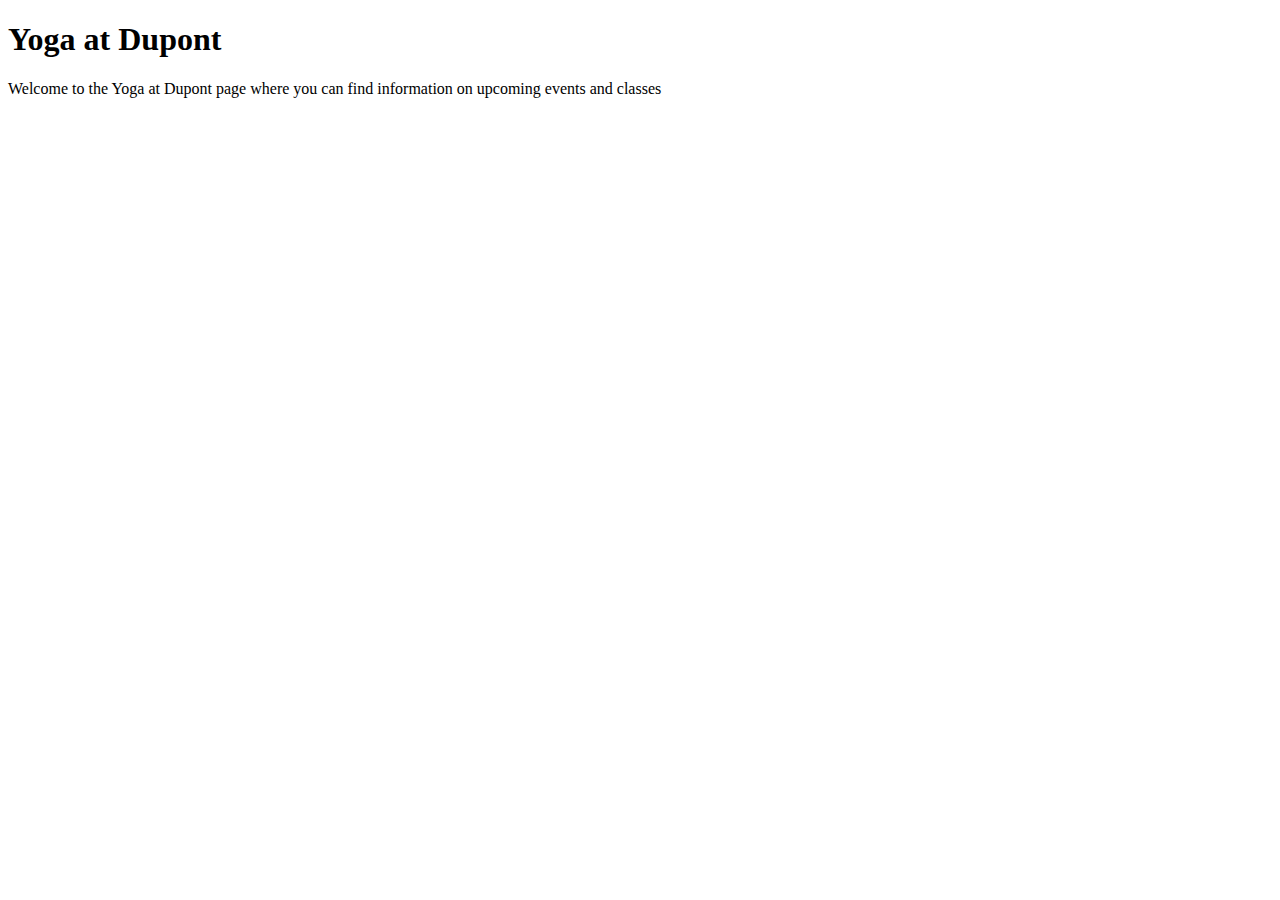
==== unit_1/index.html @ 847ec846 "new colors" ====
<!DOCTYPE html>
<html>
<head>
	<title>Yoga at Dupont</title>
	<link rel="stylesheet" text="text/css" href="css/style.css">
<body>
	<h1>Yoga at Dupont</h1>
	<p>Welcome to the Yoga at Dupont page where you can find information on upcoming events and classes</p>
</body>
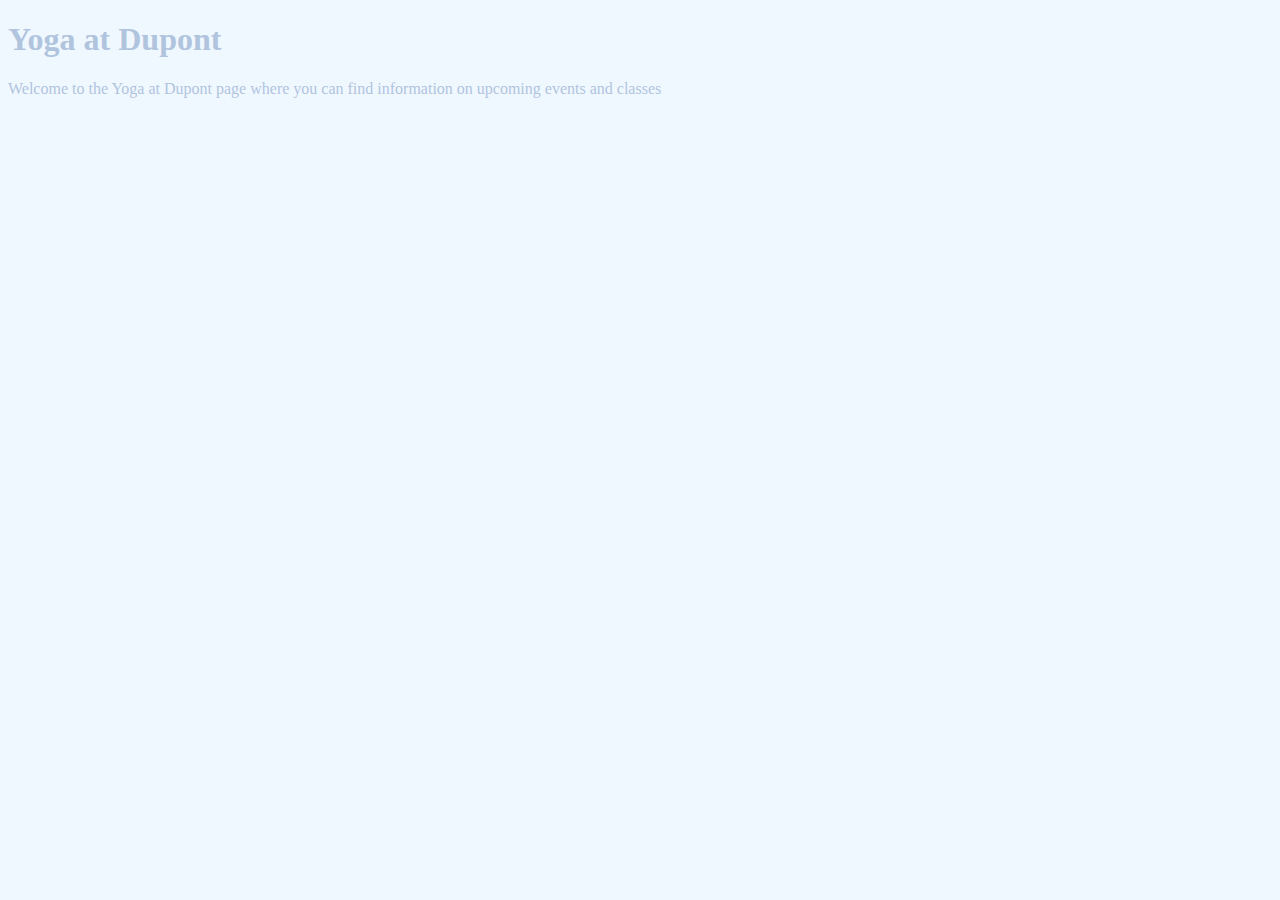
==== commit 9de1203b: "fixed" ====
--- a/unit_1/index.html
+++ b/unit_1/index.html
@@ -2,8 +2,10 @@
 <html>
 <head>
 	<title>Yoga at Dupont</title>
-	<link rel="stylesheet" text="text/css" href="css/style.css">
+	<link rel="stylesheet" text="text/css" href="design.css">
+</head>
 <body>
 	<h1>Yoga at Dupont</h1>
 	<p>Welcome to the Yoga at Dupont page where you can find information on upcoming events and classes</p>
-</body>+</body>
+</html>
--- a/unit_1/design.css
+++ b/unit_1/design.css
@@ -0,0 +1,6 @@
+body {
+	background-color: AliceBlue;
+}
+h1,p {
+	color: LightSteelBlue;
+}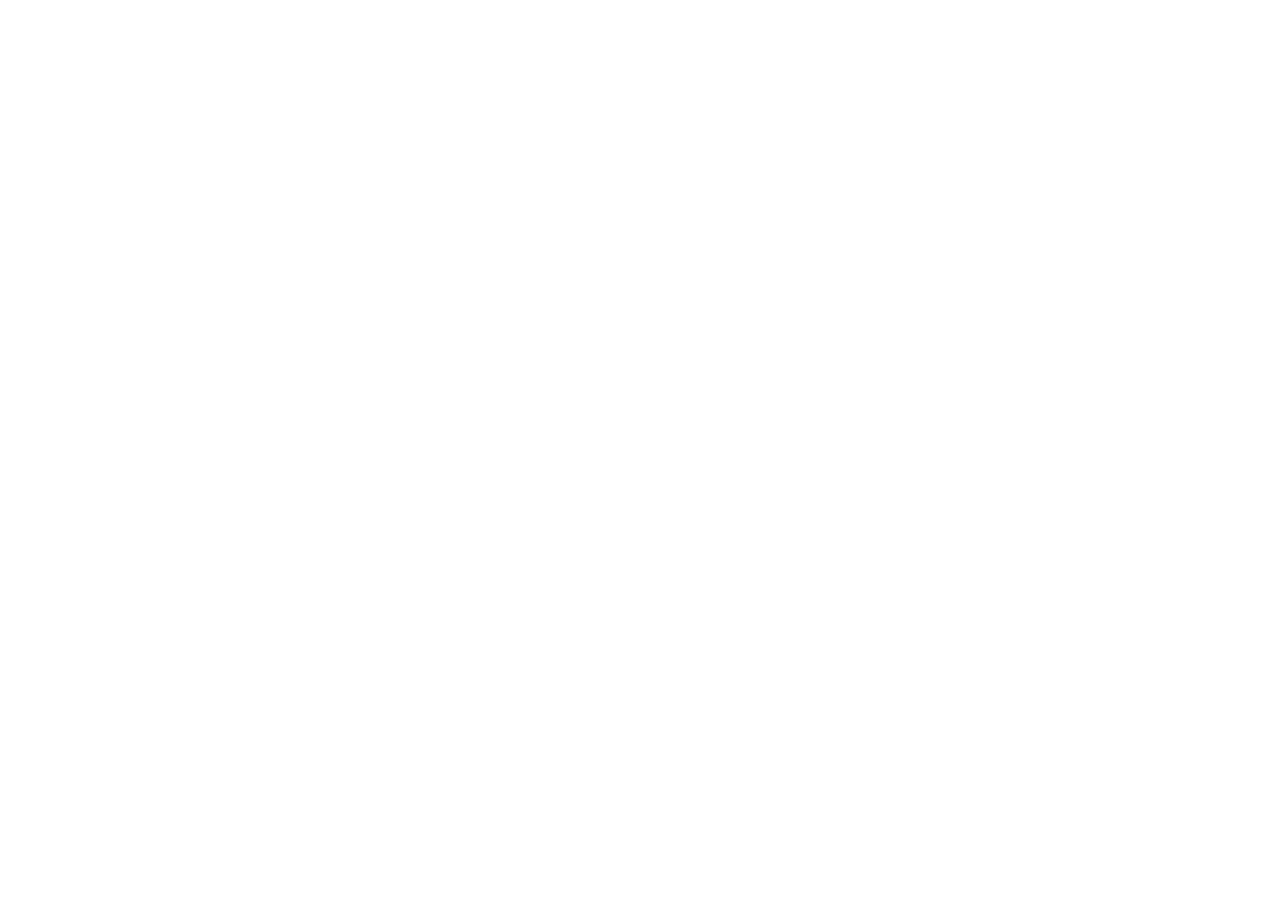
==== commit 1570cd7b: "new" ====
--- a/unit_1/index.html
+++ b/unit_1/index.html
@@ -1,11 +1,11 @@
 <!DOCTYPE html>
 <html>
 <head>
-	<title>Yoga at Dupont</title>
-	<link rel="stylesheet" text="text/css" href="design.css">
+	<link rel="stylesheet" type="text/css" href="css/style.css">
 </head>
+<title>
 <body>
-	<h1>Yoga at Dupont</h1>
-	<p>Welcome to the Yoga at Dupont page where you can find information on upcoming events and classes</p>
-</body>
+	<h1>Yoga in the Park<h1>
+		<p>A website dedicated to provide infomation on community yoga events</p>
+</h1>body>
 </html>
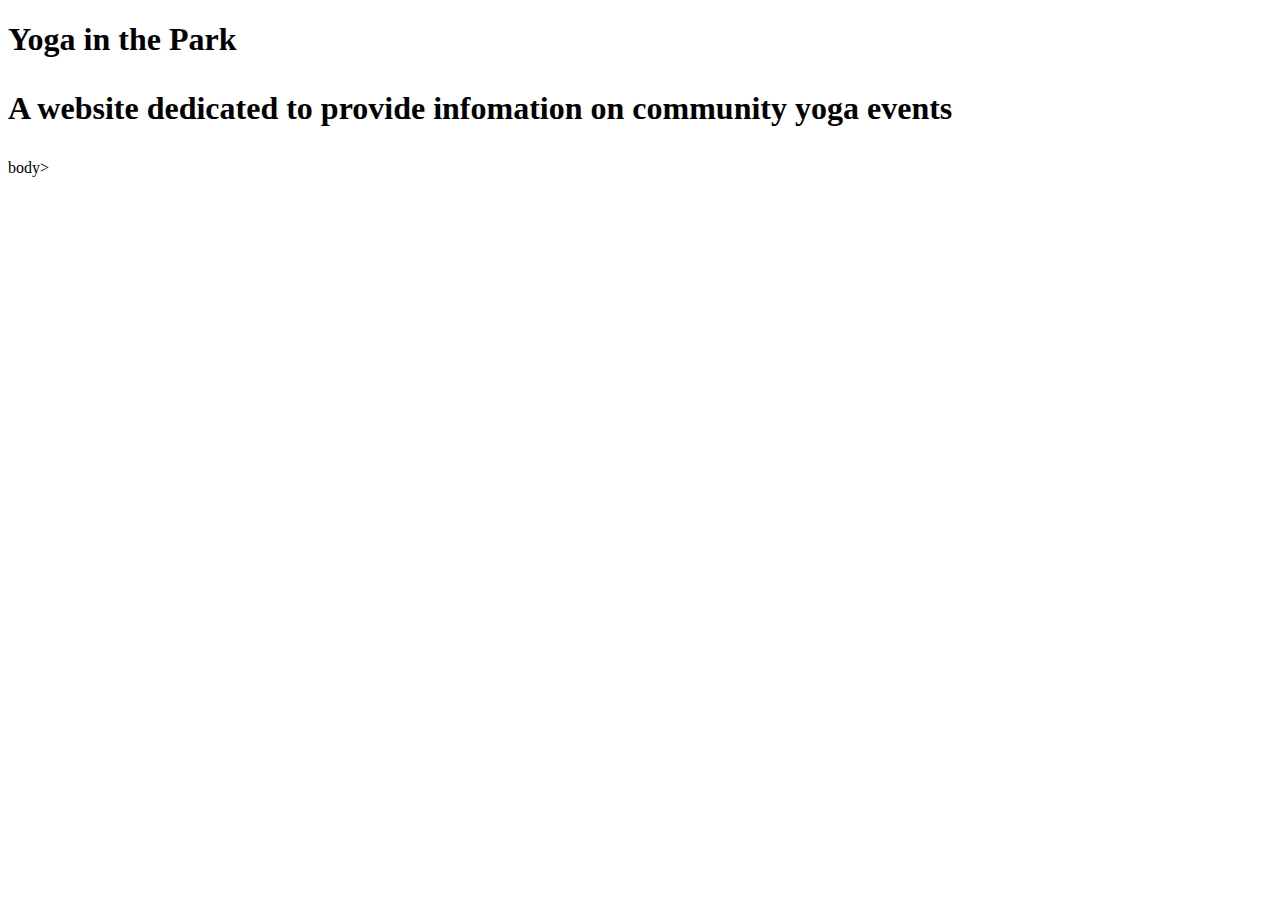
==== commit da074719: "new index" ====
--- a/unit_1/index.html
+++ b/unit_1/index.html
@@ -2,8 +2,10 @@
 <html>
 <head>
 	<link rel="stylesheet" type="text/css" href="css/style.css">
+	<title>Yoga in the Park</title>
 </head>
-<title>
+
+
 <body>
 	<h1>Yoga in the Park<h1>
 		<p>A website dedicated to provide infomation on community yoga events</p>
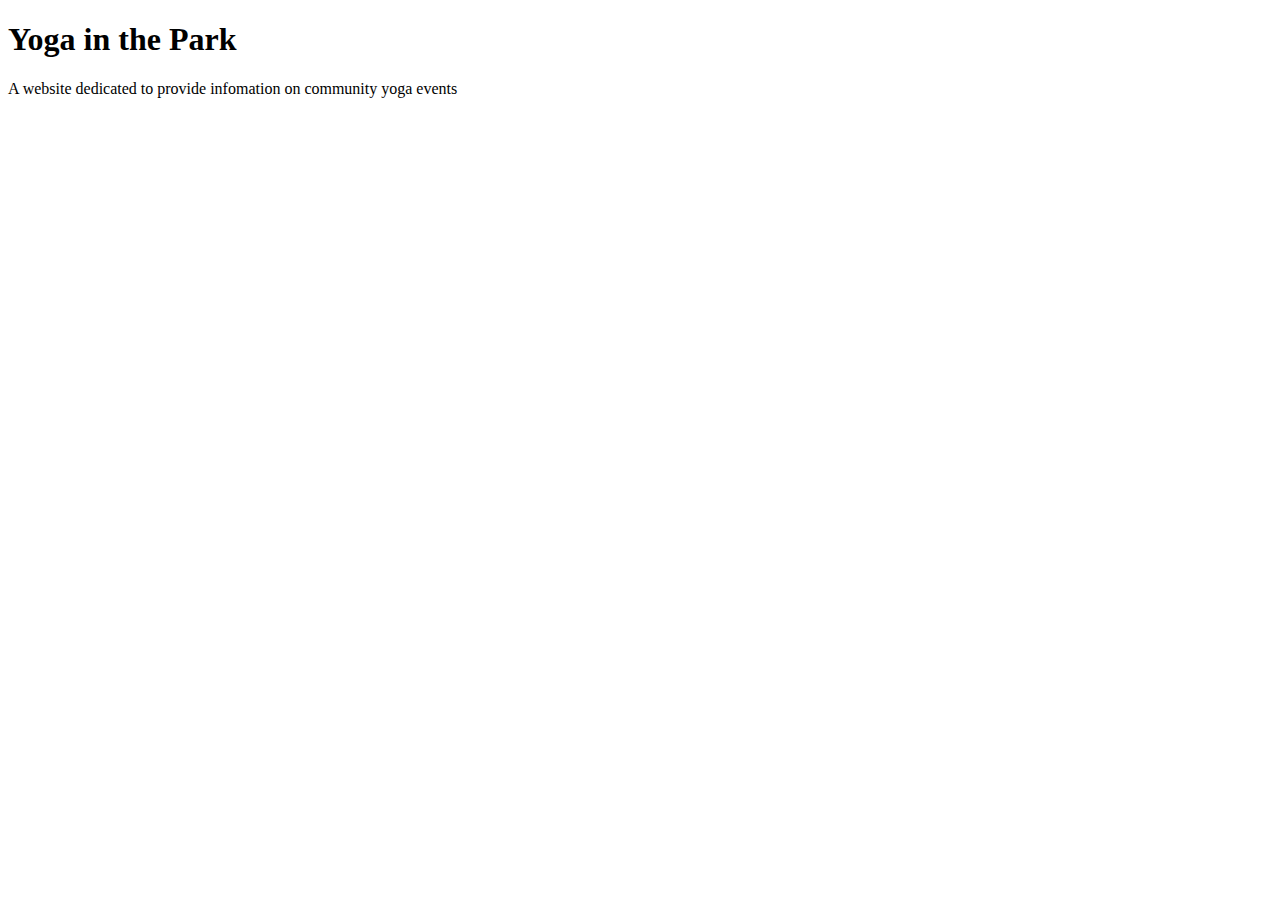
==== commit d27ef0f6: "fixed" ====
--- a/unit_1/index.html
+++ b/unit_1/index.html
@@ -7,7 +7,7 @@
 
 
 <body>
-	<h1>Yoga in the Park<h1>
+	<h1>Yoga in the Park</h1>
 		<p>A website dedicated to provide infomation on community yoga events</p>
-</h1>body>
+</body>
 </html>
